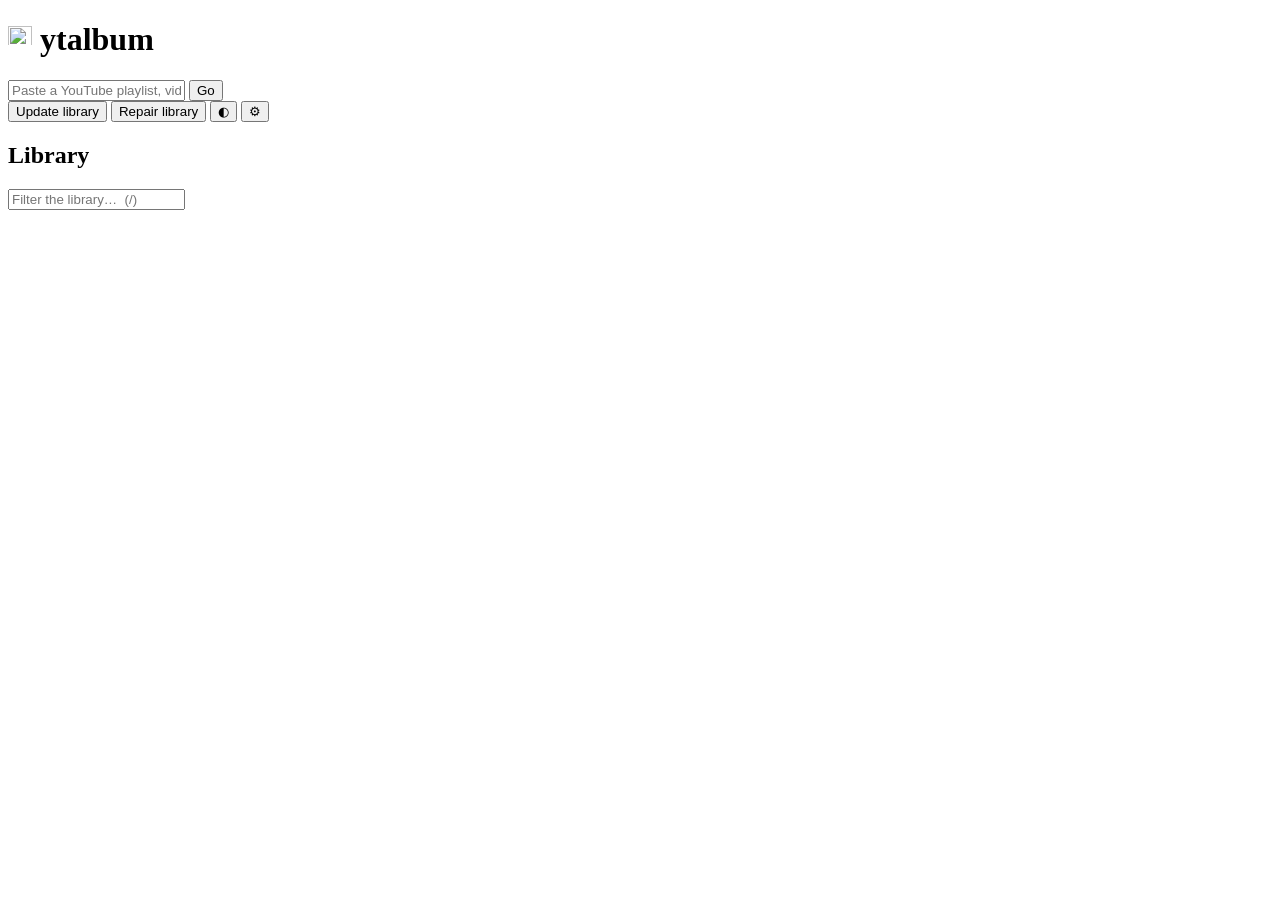
==== src/noaap/webui/index.html @ c9c8f221 "The package is called noaap `src/ytalbum` → `src/noaap`, every import with it, the distribution name" ====
<!doctype html>
<html lang="en">
<head>
  <meta charset="utf-8">
  <meta name="viewport" content="width=device-width, initial-scale=1">
  <title>ytalbum</title>
  <meta name="theme-color" content="#1d1b22">
  <link rel="manifest" href="/manifest.webmanifest">
  <link rel="icon" href="/icon.svg" type="image/svg+xml">
  <link rel="stylesheet" href="/style.css">
</head>
<body>
  <header class="bar">
    <h1><img src="/icon.svg" alt="" width="24" height="24"> ytalbum</h1>
    <form id="open" class="open" autocomplete="off">
      <input id="q" name="q" type="text" placeholder="Paste a YouTube playlist, video or channel URL — or type an artist" aria-label="URL or artist">
      <button type="submit" title="A URL is shown as a preview first — what would be written, before anything is downloaded. Shift+click (or Shift+Enter) downloads straight away. A name searches instead.">Go</button>
    </form>
    <button id="update" class="quiet" type="button" title="Check every album against its source (unchanged albums cost one request). Shift+click reads every album in full.">Update library</button>
    <button id="repair" class="quiet" type="button" title="Tidy the library offline: performer-only artist names, guest credits in the title, one spelling per artist. Renames and retags; nothing is downloaded.">Repair library</button>
    <button id="theme" class="quiet theme" type="button" title="Theme: automatic">◐</button>
    <button id="gear" class="quiet theme" type="button" title="Settings" aria-label="Settings">⚙</button>
  </header>

  <div id="offline" class="activity offline" hidden role="alert">
    <span class="dot"></span><strong>The ytalbum server is not reachable.</strong>
    <span class="muted">Start it with <code>ytalbum serve</code> (or install it: <code>ytalbum service install</code>). Retrying…</span>
  </div>
  <div id="activity" class="activity" hidden aria-live="polite"></div>
  <main>
    <section id="settings" class="panel" hidden></section>
    <section id="results" class="panel" hidden></section>
    <section id="album" class="panel" hidden></section>
    <section>
      <div class="section-head"><h2 id="libtitle">Library</h2><span id="libpath" class="muted"></span>
        <input id="libfilter" class="libfilter" type="search" placeholder="Filter the library…  (/)"
               aria-label="Filter the library by album or artist" autocomplete="off" spellcheck="false">
        <button id="play-matches" class="quiet" type="button" hidden title="Play the matching songs, album by album"></button>
        <button id="length-filter" class="quiet" type="button" hidden aria-pressed="false"
                title="Albums whose tracks are far off the length the song is known to have — previews, commentary clips, or intros to cut"></button>
        <button id="needs-you-filter" class="quiet" type="button" hidden aria-pressed="false"
                title="Tracks where lrclib has words and the aligner could not decide whether they belong to your file — nothing was taken, and only you can settle it"></button>
        <span id="artist-actions" class="artist-actions" hidden>
          <button id="artist-new" class="quiet" type="button" title="Search YouTube for this artist — albums you already have are marked">Check for new albums</button>
          <button id="artist-update" class="quiet" type="button" title="Re-check only this artist's albums against their sources">Update these albums</button>
          <button id="artist-all" class="quiet" type="button">Show all artists</button>
        </span>
      </div>
      <div class="grid-wrap">
        <div id="grid" class="grid"></div>
        <nav id="rail" class="rail" aria-label="Jump to an artist" hidden></nav>
      </div>
      <p id="empty" class="muted" hidden>Nothing here yet. Paste a playlist URL or type an artist above.</p>
    </section>
  </main>

  <button id="to-top" class="to-top" type="button" title="Back to top" aria-label="Back to top" hidden>↑</button>

  <footer id="player" class="player" hidden>
    <img id="p-cover" class="p-cover" alt="">
    <div class="p-info"><div id="p-title" class="p-title"></div><div id="p-artist" class="muted p-artist"></div><div id="p-source" class="muted p-source" hidden></div></div>
    <div class="p-controls">
      <button id="p-prev" class="quiet icon" type="button" title="Previous" aria-label="Previous">⏮</button>
      <button id="p-play" class="icon big" type="button" title="Play/pause" aria-label="Play/pause">⏸</button>
      <button id="p-next" class="quiet icon" type="button" title="Next" aria-label="Next">⏭</button>
    </div>
    <div class="p-seek">
      <span id="p-time" class="muted">0:00</span>
      <div id="p-trim" class="p-bar">
        <div class="p-line"></div>
        <div id="p-keep" class="p-keep" hidden></div>
        <input id="p-pos" type="range" min="0" max="1000" value="0" aria-label="Position">
        <button id="p-h-start" class="p-handle" type="button" hidden title="Drag: where the song starts" aria-label="Trim start"></button>
        <button id="p-h-end" class="p-handle end" type="button" hidden title="Drag: where the song ends" aria-label="Trim end"></button>
      </div>
      <span id="p-dur" class="muted">0:00</span>
      <span id="p-trim-actions" class="p-trim-actions" hidden>
        <button id="p-set-start" class="quiet small" type="button" title="Cut everything before the current position">start here</button>
        <button id="p-set-end" class="quiet small" type="button" title="Stop at the current position">end here</button>
        <button id="p-from-start" class="quiet small" type="button" title="Listen from the start mark: does the song begin there?">▶ from start</button>
        <span id="p-target" class="muted p-target"></span>
        <button id="p-trim-clear" class="quiet small" type="button" title="Remove the trim">reset</button>
        <button id="p-trim-save" class="small" type="button" title="Save the trim for this track">save trim</button>
      </span>
    </div>
    <audio id="audio" preload="auto"></audio>
  </footer>
  <aside id="jobs" class="jobs"></aside>
  <div id="toasts" class="toasts" aria-live="polite"></div>
  <script type="module" src="/app.js"></script>
</body>
</html>
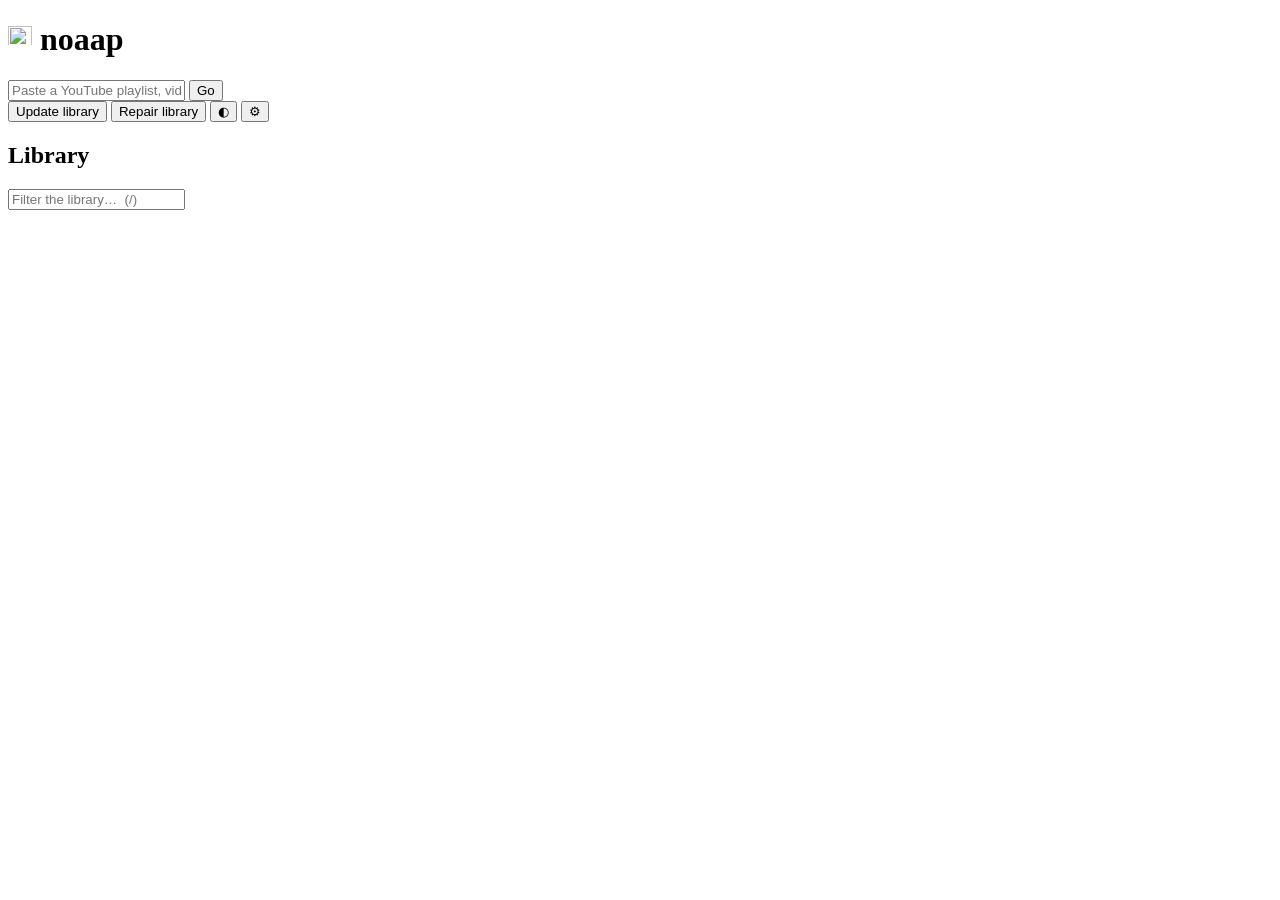
==== commit 278f1dfb: "The program says its own name Every user-facing `ytalbum` in the package becomes `noaap`: the argpar" ====
--- a/src/noaap/webui/index.html
+++ b/src/noaap/webui/index.html
@@ -3,7 +3,7 @@
 <head>
   <meta charset="utf-8">
   <meta name="viewport" content="width=device-width, initial-scale=1">
-  <title>ytalbum</title>
+  <title>noaap</title>
   <meta name="theme-color" content="#1d1b22">
   <link rel="manifest" href="/manifest.webmanifest">
   <link rel="icon" href="/icon.svg" type="image/svg+xml">
@@ -11,7 +11,7 @@
 </head>
 <body>
   <header class="bar">
-    <h1><img src="/icon.svg" alt="" width="24" height="24"> ytalbum</h1>
+    <h1><img src="/icon.svg" alt="" width="24" height="24"> noaap</h1>
     <form id="open" class="open" autocomplete="off">
       <input id="q" name="q" type="text" placeholder="Paste a YouTube playlist, video or channel URL — or type an artist" aria-label="URL or artist">
       <button type="submit" title="A URL is shown as a preview first — what would be written, before anything is downloaded. Shift+click (or Shift+Enter) downloads straight away. A name searches instead.">Go</button>
@@ -23,8 +23,8 @@
   </header>
 
   <div id="offline" class="activity offline" hidden role="alert">
-    <span class="dot"></span><strong>The ytalbum server is not reachable.</strong>
-    <span class="muted">Start it with <code>ytalbum serve</code> (or install it: <code>ytalbum service install</code>). Retrying…</span>
+    <span class="dot"></span><strong>The noaap server is not reachable.</strong>
+    <span class="muted">Start it with <code>noaap serve</code> (or install it: <code>noaap service install</code>). Retrying…</span>
   </div>
   <div id="activity" class="activity" hidden aria-live="polite"></div>
   <main>
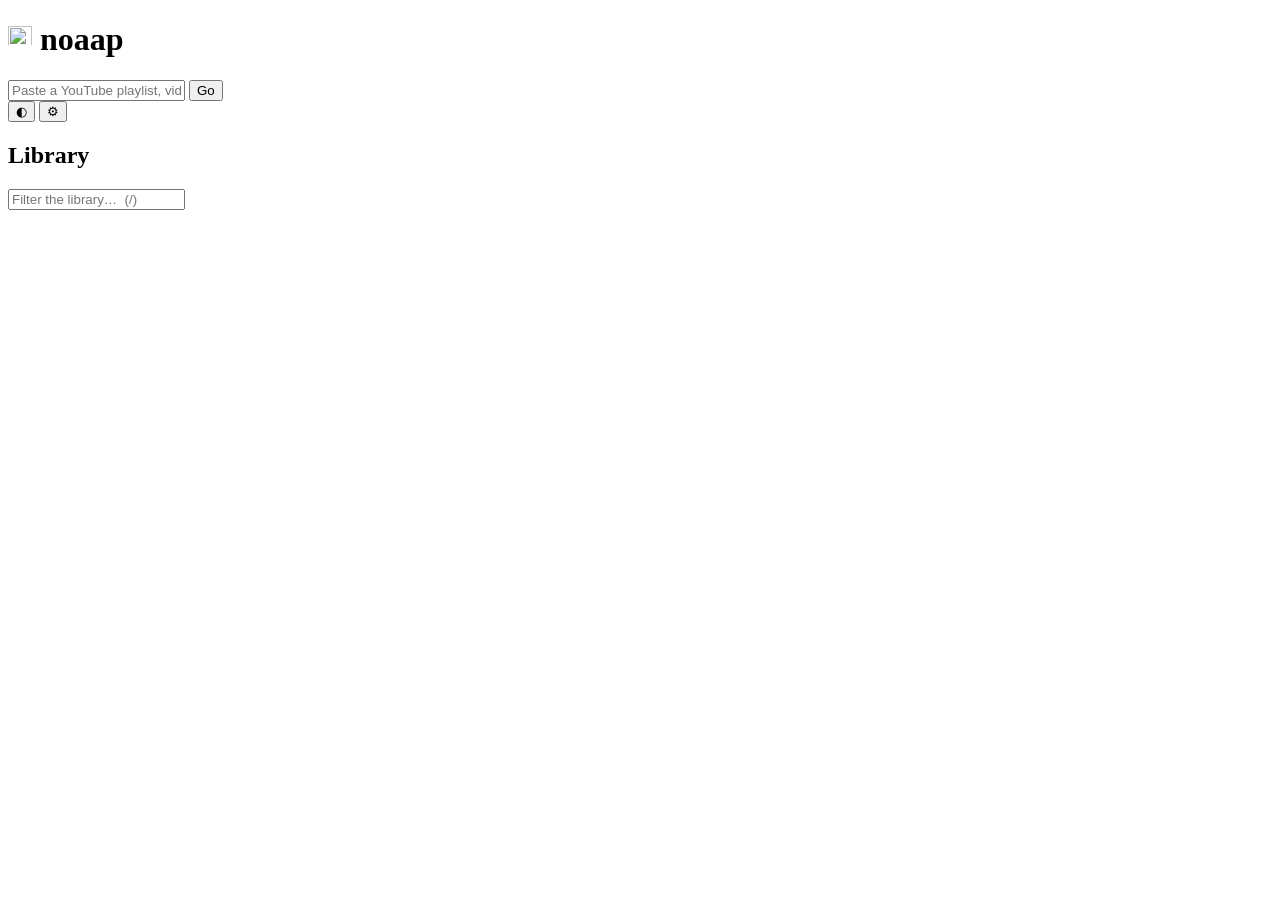
==== commit c24e9d51: "The bin, the update and the repair find their places Three words from the user, one after another: t" ====
--- a/src/noaap/webui/index.html
+++ b/src/noaap/webui/index.html
@@ -16,8 +16,7 @@
       <input id="q" name="q" type="text" placeholder="Paste a YouTube playlist, video or channel URL — or type an artist" aria-label="URL or artist">
       <button type="submit" title="A URL is shown as a preview first — what would be written, before anything is downloaded. Shift+click (or Shift+Enter) downloads straight away. A name searches instead.">Go</button>
     </form>
-    <button id="update" class="quiet" type="button" title="Check every album against its source (unchanged albums cost one request). Shift+click reads every album in full.">Update library</button>
-    <button id="repair" class="quiet" type="button" title="Tidy the library offline: performer-only artist names, guest credits in the title, one spelling per artist. Renames and retags; nothing is downloaded.">Repair library</button>
+    <button id="bin" class="quiet" type="button" hidden title="What noaap moved aside instead of deleting. Nothing leaves it on its own.">Recycle bin</button>
     <button id="theme" class="quiet theme" type="button" title="Theme: automatic">◐</button>
     <button id="gear" class="quiet theme" type="button" title="Settings" aria-label="Settings">⚙</button>
   </header>
@@ -29,6 +28,7 @@
   <div id="activity" class="activity" hidden aria-live="polite"></div>
   <main>
     <section id="settings" class="panel" hidden></section>
+    <section id="recycle" class="panel" hidden></section>
     <section id="results" class="panel" hidden></section>
     <section id="album" class="panel" hidden></section>
     <section>
@@ -39,7 +39,7 @@
         <button id="length-filter" class="quiet" type="button" hidden aria-pressed="false"
                 title="Albums whose tracks are far off the length the song is known to have — previews, commentary clips, or intros to cut"></button>
         <button id="needs-you-filter" class="quiet" type="button" hidden aria-pressed="false"
-                title="Tracks where lrclib has words and the aligner could not decide whether they belong to your file — nothing was taken, and only you can settle it"></button>
+                title="The two questions only you can settle: lrclib has words and the aligner could not decide whether they are your file's, and another copy of a song is here that nothing could rank against the one in use. Nothing was taken in either case"></button>
         <span id="artist-actions" class="artist-actions" hidden>
           <button id="artist-new" class="quiet" type="button" title="Search YouTube for this artist — albums you already have are marked">Check for new albums</button>
           <button id="artist-update" class="quiet" type="button" title="Re-check only this artist's albums against their sources">Update these albums</button>
